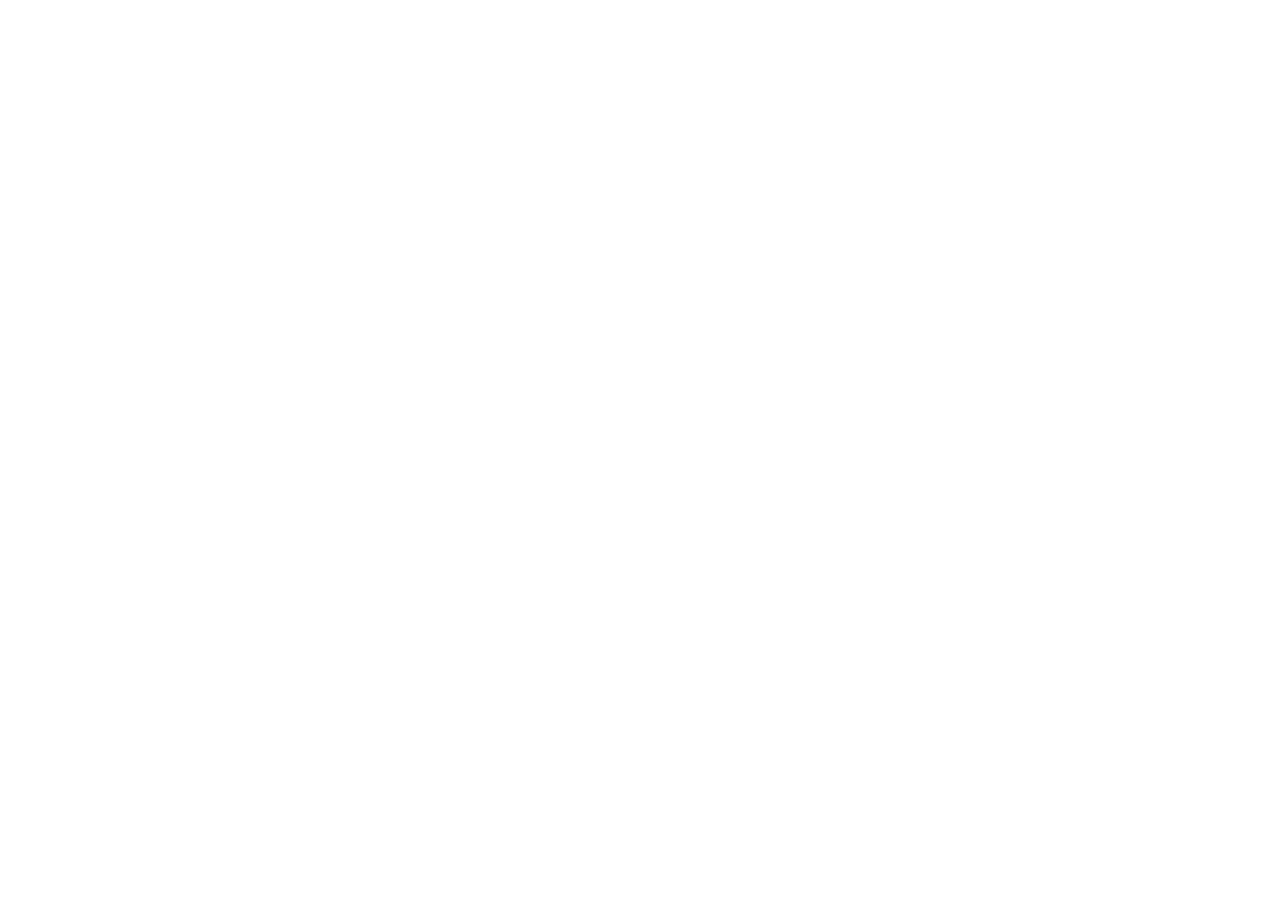
==== scores.html @ 281f47e3 "Initial Setup" ====
<!doctype html>
<html lang="en">
  <head>
    <!-- Required meta tags -->
    <meta charset="utf-8">
    <meta name="viewport" content="width=device-width, initial-scale=1, shrink-to-fit=no">

    <!-- Bootstrap CSS -->
    <link rel="stylesheet" href="https://stackpath.bootstrapcdn.com/bootstrap/4.4.1/css/bootstrap.min.css" integrity="sha384-Vkoo8x4CGsO3+Hhxv8T/Q5PaXtkKtu6ug5TOeNV6gBiFeWPGFN9MuhOf23Q9Ifjh" crossorigin="anonymous">

    <title>High Scores | Quick Code Quiz</title>
  </head>
  <body>


    <!-- Optional JavaScript -->
    <!-- jQuery first, then Popper.js, then Bootstrap JS -->
    <script src="https://code.jquery.com/jquery-3.4.1.slim.min.js" integrity="sha384-J6qa4849blE2+poT4WnyKhv5vZF5SrPo0iEjwBvKU7imGFAV0wwj1yYfoRSJoZ+n" crossorigin="anonymous"></script>
    <script src="https://cdn.jsdelivr.net/npm/popper.js@1.16.0/dist/umd/popper.min.js" integrity="sha384-Q6E9RHvbIyZFJoft+2mJbHaEWldlvI9IOYy5n3zV9zzTtmI3UksdQRVvoxMfooAo" crossorigin="anonymous"></script>
    <script src="https://stackpath.bootstrapcdn.com/bootstrap/4.4.1/js/bootstrap.min.js" integrity="sha384-wfSDF2E50Y2D1uUdj0O3uMBJnjuUD4Ih7YwaYd1iqfktj0Uod8GCExl3Og8ifwB6" crossorigin="anonymous"></script>

    <!-- Custom JavaScript -->
    <script src="script.js"></script>
  </body>
</html>
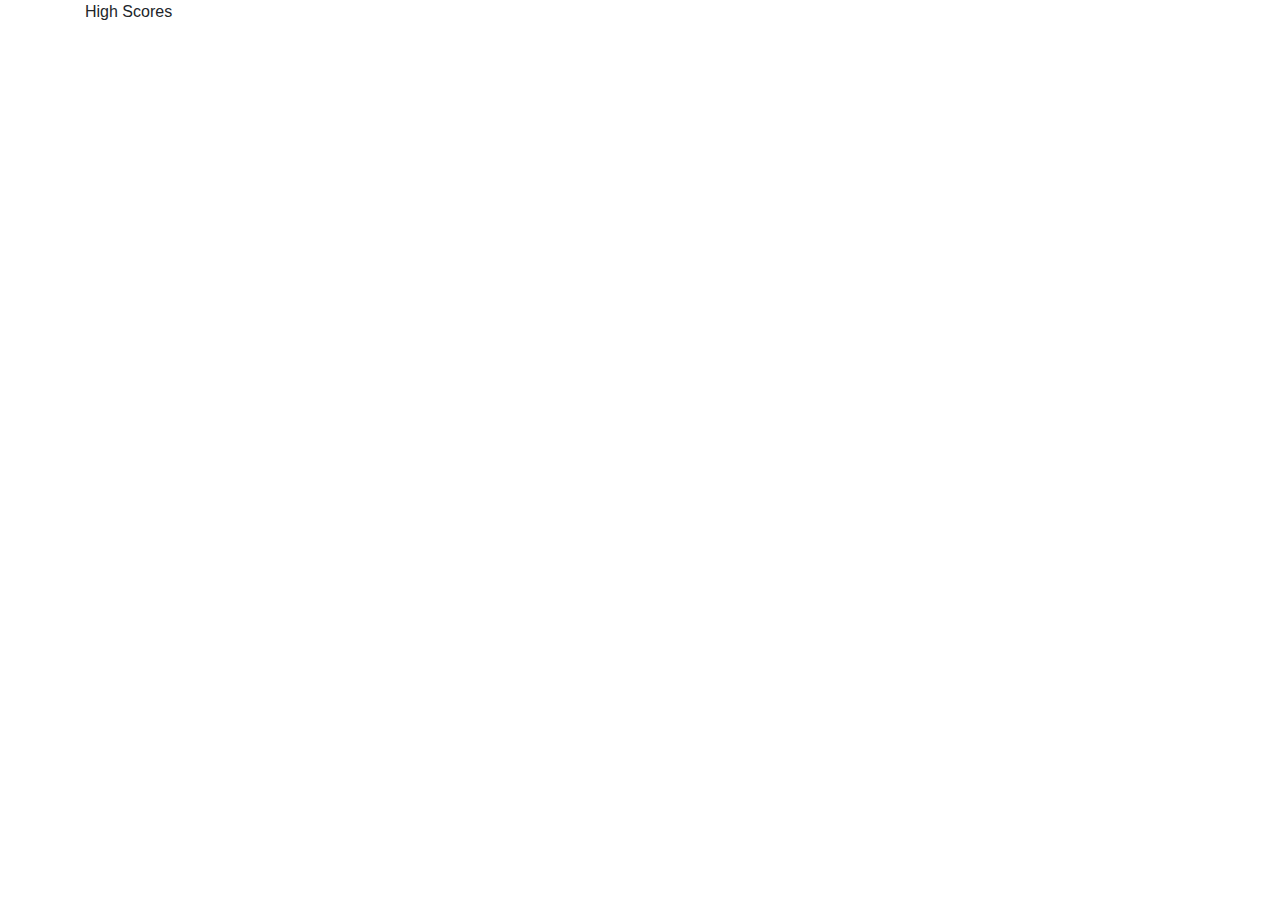
==== commit e0dec33e: "end window displays score and there is the ability to enter initials" ====
--- a/scores.html
+++ b/scores.html
@@ -11,6 +11,17 @@
     <title>High Scores | Quick Code Quiz</title>
   </head>
   <body>
+    <div class="container">
+      <div class="row">
+        <div class="col-6 col-md-4">
+          <p class="" id="high-scores">High Scores</p>
+          <ol>
+
+            
+          </ol>
+        </div>
+      </div>
+    </div>
 
 
     <!-- Optional JavaScript -->
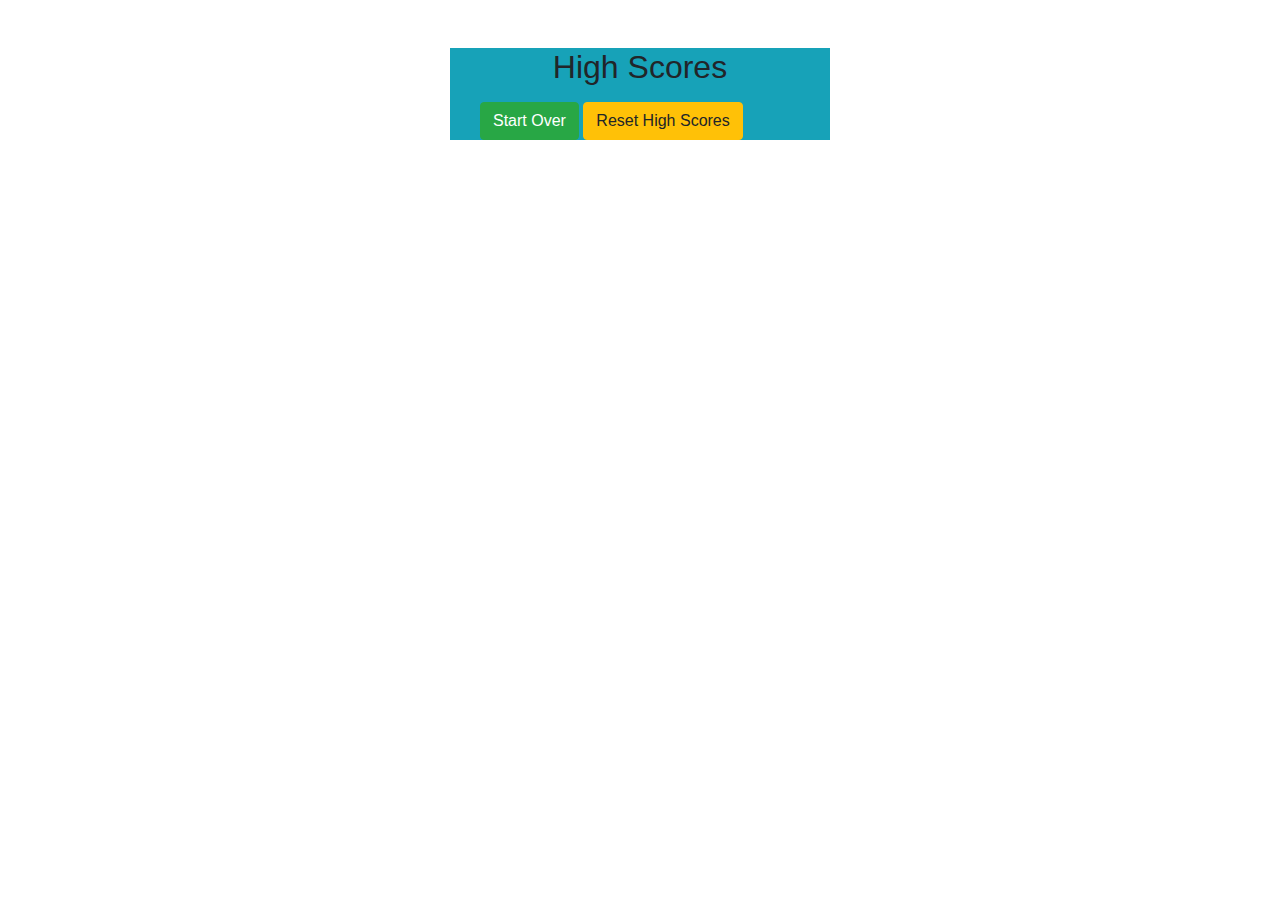
==== commit d8ed59d6: "scores are written to localStorage and are displayed" ====
--- a/scores.html
+++ b/scores.html
@@ -10,15 +10,17 @@
 
     <title>High Scores | Quick Code Quiz</title>
   </head>
-  <body>
-    <div class="container">
+  <body onload="displayScores()">
+    <div class="container mt-5">
       <div class="row">
-        <div class="col-6 col-md-4">
-          <p class="" id="high-scores">High Scores</p>
-          <ol>
-
-            
+        <div class="col-6 col-md-4 mx-auto bg-info">
+          <p class="h2 text-center" >High Scores</p>
+          <ol id="high-scores">
           </ol>
+          <div class="container">
+            <button class="btn btn-success" onclick="window.location.href = 'https://fox-yokai.github.io/code-quiz/';">Start Over</button>
+            <button class="btn btn-warning" id="reset-scores">Reset High Scores</button>
+          </div>
         </div>
       </div>
     </div>
